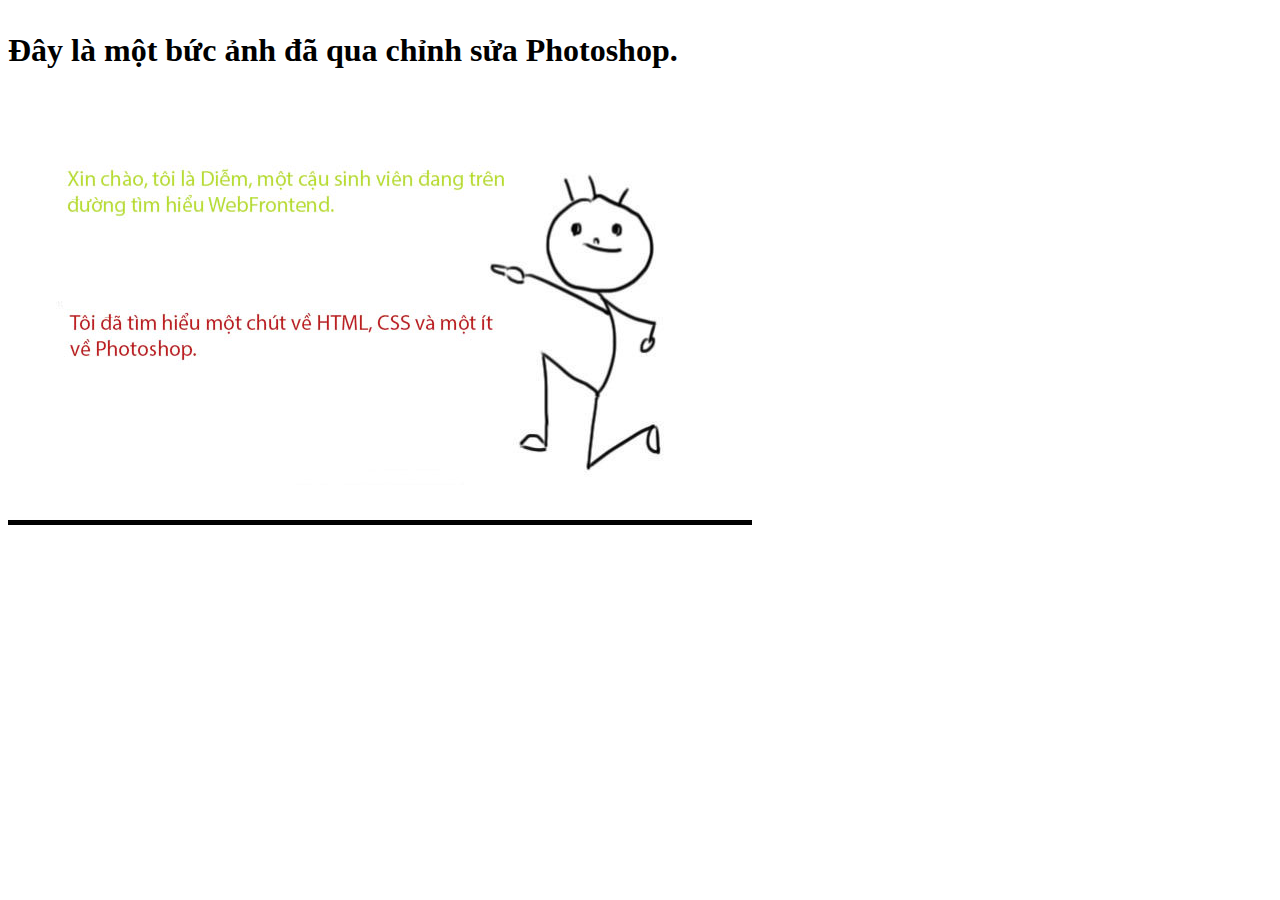
==== index.html @ 69636b25 "Bài Tập Photoshop1" ====
<!DOCTYPE html>
<html>
<head>
	<title>Công cụ Photoshop cơ bản</title>
	<meta charset="utf-8">

</head>
<body>
	<h1>
		<p> Đây là một bức ảnh đã qua chỉnh sửa Photoshop.<br/>
		<img src="Techmaster.jpg" alt="anhptscoban" title="ảnh Photoshop">
		</p>
	</h1>

</body>
</html>
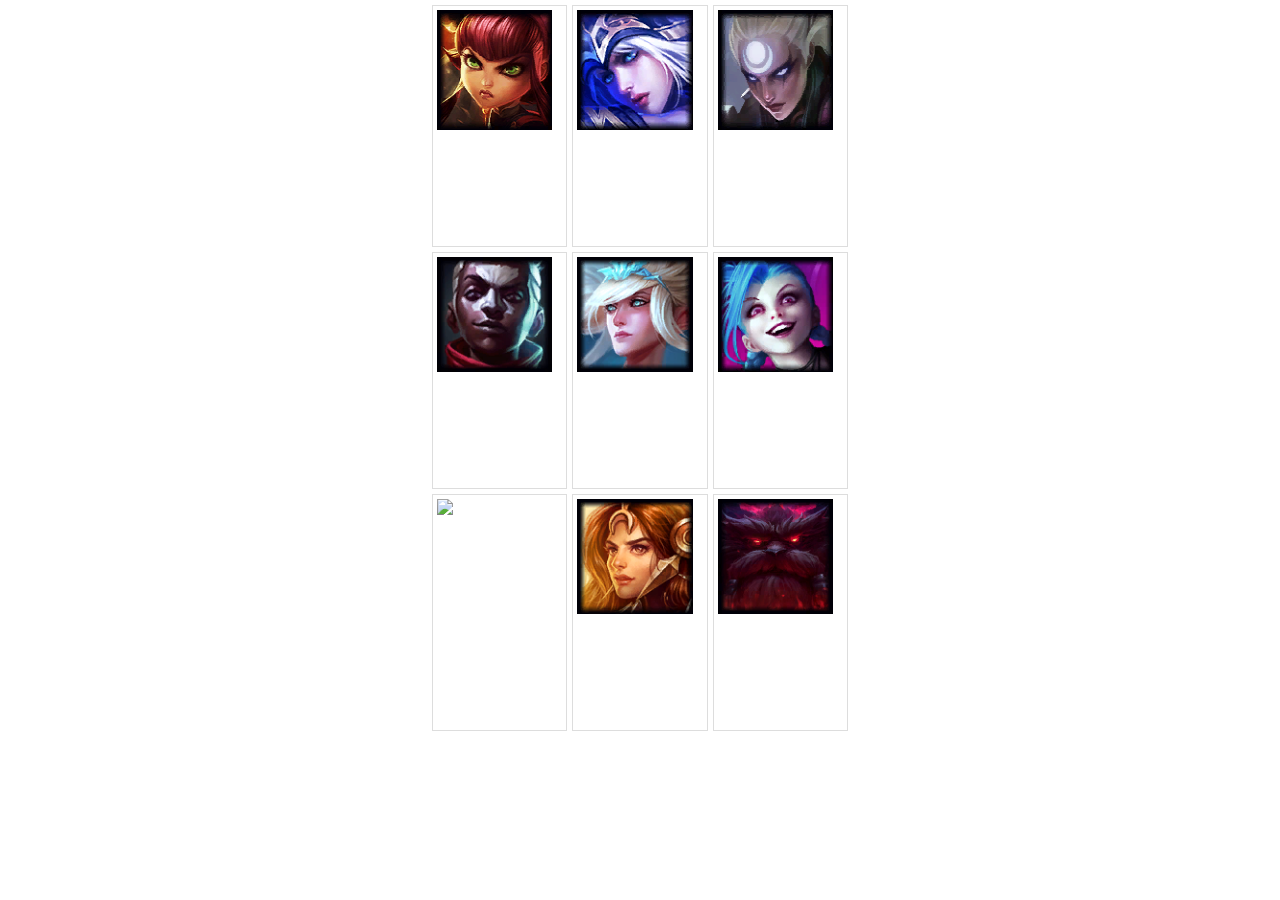
==== commit aae5052f: "Add files via upload" ====
--- a/index.html
+++ b/index.html
@@ -1,16 +1,52 @@
-<!DOCTYPE html>
-<html>
-<head>
-	<title>Công cụ Photoshop cơ bản</title>
-	<meta charset="utf-8">
-
-</head>
-<body>
-	<h1>
-		<p> Đây là một bức ảnh đã qua chỉnh sửa Photoshop.<br/>
-		<img src="Techmaster.jpg" alt="anhptscoban" title="ảnh Photoshop">
-		</p>
-	</h1>
-
-</body>
+<!DOCTYPE html>
+<html>
+<head>
+	<title>Hiệu ứng ANIMATION</title>
+	<meta charset="utf-8">
+	<link rel="stylesheet" type="text/css" href="index.css">
+</head>
+<body>
+	<div class="wrap">
+			<div class="thumb1">
+				<img src="Annie.png" height="120px" width="120px" />
+			</div>	
+
+
+
+			<div class="thumb1">
+				<img src="Ashe.png" height="120px" width="120px"/>
+			</div>	
+
+
+			<div class="thumb1">
+				<img src="Diana.png" height="120px" width="120px"/>
+			</div>	
+
+
+			<div class="thumb2">
+				<img src="Ekko.png"/>
+			</div>	
+
+			<div class="thumb2">
+				<img src="Janna.png"/>
+			</div>	
+
+
+			<div class="thumb2">
+				<img src="Jinx.png"/>
+			</div>	
+
+			<div class="thumb3">
+				<img src="Leesin.png"/>	
+			</div>
+
+			<div class="thumb3">
+				<img src="Leona.png"/>	
+			</div>
+
+			<div class="thumb3">
+				<img src="Ornn.png"/>
+			</div>	
+	</div>
+</body>
 </html>--- a/index.css
+++ b/index.css
@@ -0,0 +1,51 @@
+html,body{
+	margin: 0; padding: 0;
+}
+*{
+	box-sizing: border-box;
+}
+img{ max-width: 100% }
+
+body{
+	font-family: "Open Sans", arial, sans-serif;
+	font-weight: 500;
+	background-color: #FFFFFF;
+}
+div{
+	display: grid;
+	grid-template-columns: auto auto auto;
+	grid-gap: 5px;
+}
+.thumb1, .thumb2, .thumb3{
+	overflow: hidden;
+	padding: 4px;
+	border: 1px solid #ddd;
+	cursor: pointer;
+}
+
+.wrap{
+	margin:0px;
+	max-width: 1000px;
+	width: 33.333333%;
+    padding: 5px;
+    position: relative;
+    margin: 0px auto;
+    min-height: 46em;
+}
+
+
+.thumb 1 img, .thumb2 img, .thumb3 img{
+	padding: 4px;
+	transition: all 0.5s ease;
+	vertical-align: middle;
+	max-height: 100px;
+	max-width: 100px;
+}
+
+.thumb2 img{
+	transition: all 0.5s linear;
+}
+.thumb1 : hover img, .thumb2 : hover img, .thumb3 : hover img{
+	transform: scale(1.1);
+	opacity: 0.8;
+}
